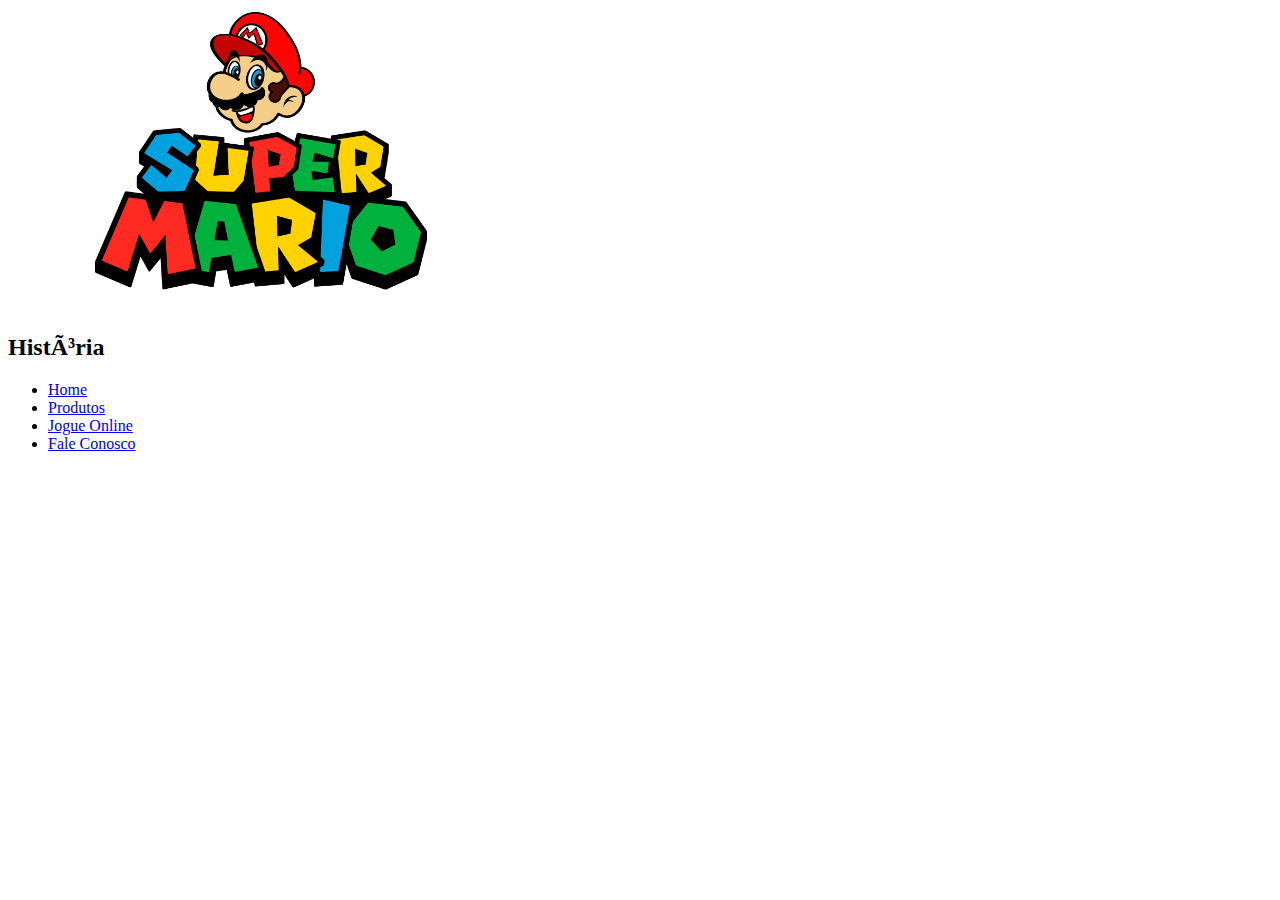
==== Index.html @ 59b5ff8b "03/05" ====
<!DOCTYPE html>
    <html lang="pt-BR">

    <head>
        <meta charset="uft-8"/>
        <meta name="description" content="Super Mario World, originalmente chamado no Japão de Super Mario
         Bros é um jogo eletrônico de plataforma desenvolvido pela Nintendo Entertainment Analysis
          & Development e publicado pela Nintendo, em 1990, para o console Super Nintendo Entertainment System (SNES). " />


          <meta name="keywords" content="Super Mario World, Super Nintendo, SNES9X, Video-games, Emuladores"/>
          <meta name="author" content="Osvaldo Manieri Junior"/>

          <meta http-equiv="refresh" content="300">

          <title>Super Mario World</title>

    </head>

    <header>        
        <a href="Index.html" class="link-logo">
            <img src="Dados/Imagens/Logo2.png" alt="logo-super-mario" width="40%"
            />
        </a>
        <br>
        <br>
        <h2> História</h2>
        <nav>
            <ul>
                <li><a href="index.html">Home</a></li>
                <li><a href="produtos.html"> Produtos</a></li>
                <li><a href="jogueonline.html">Jogue Online</a></li>
                <li><a href="faleconosco.html">Fale Conosco</a></li>
            </ul>
        </nav>
        
     </header>
     <main>
        <section>

        </section>
     </main>


    </html>
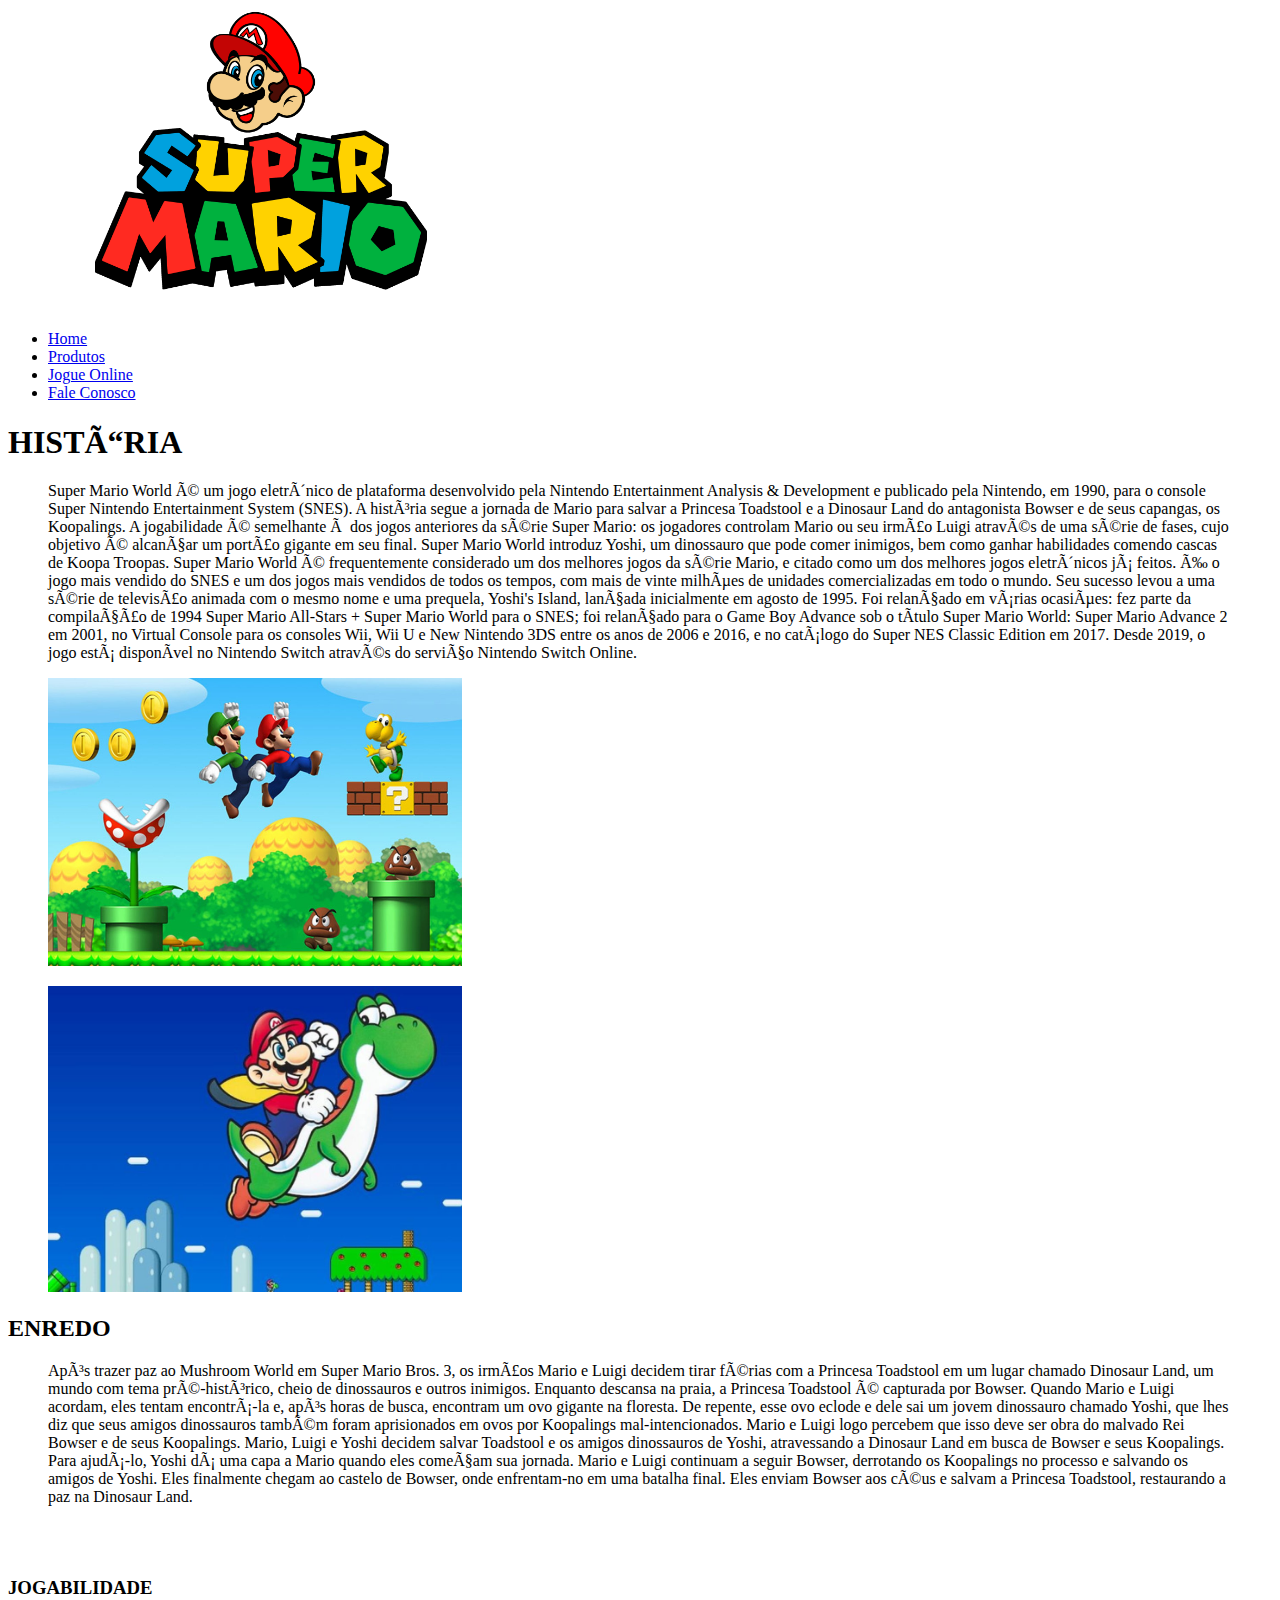
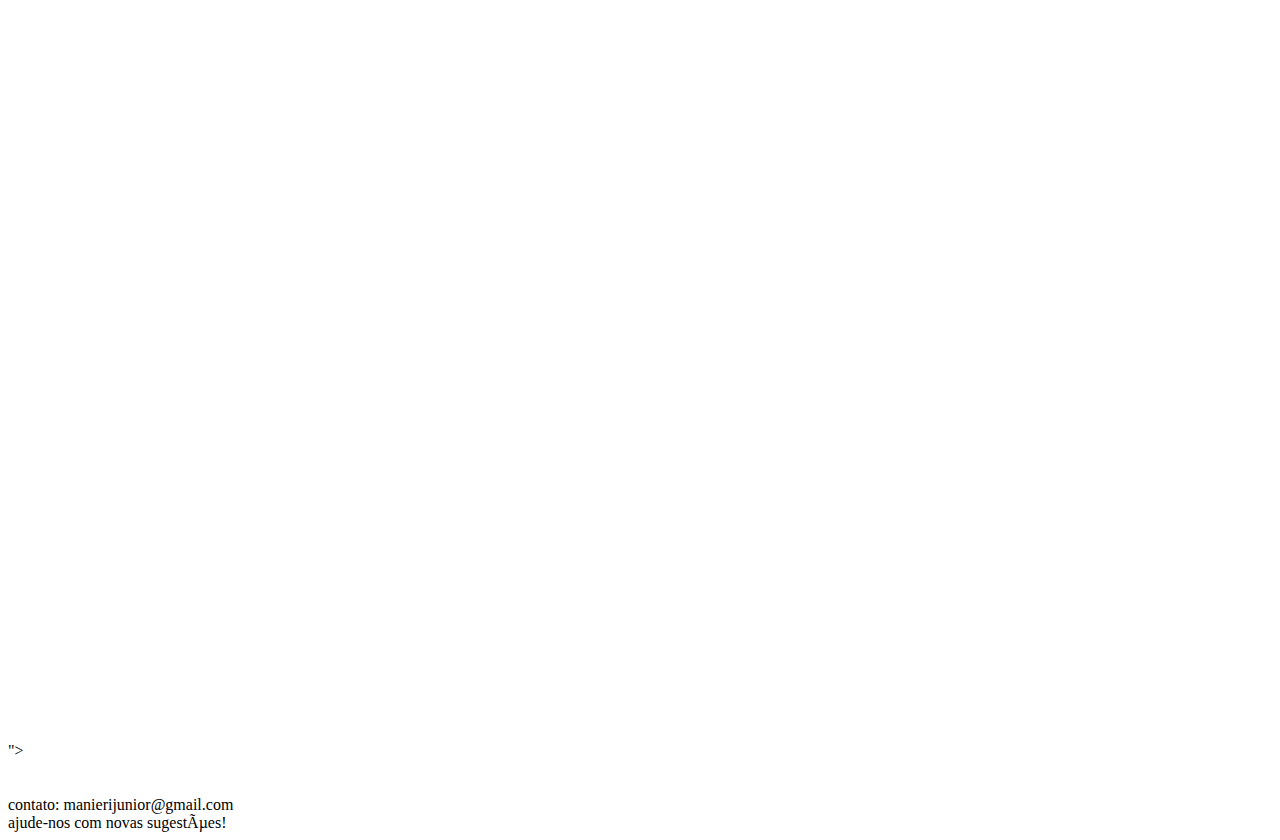
==== commit 34dc47bf: "16/05" ====
--- a/Index.html
+++ b/Index.html
@@ -12,19 +12,22 @@
           <meta name="author" content="Osvaldo Manieri Junior"/>
 
           <meta http-equiv="refresh" content="300">
-
+          <link rel="stylesheet" href="public/css/Estiloglobal.css" />
+          <link rel="stylesheet" href="public/css/index.css" />
           <title>Super Mario World</title>
 
     </head>
 
-    <header>        
-        <a href="Index.html" class="link-logo">
+    <body>
+
+         <header>        
+            <a href="Index.html" class="link-logo">
             <img src="Dados/Imagens/Logo2.png" alt="logo-super-mario" width="40%"
             />
         </a>
         <br>
         <br>
-        <h2> História</h2>
+        
         <nav>
             <ul>
                 <li><a href="index.html">Home</a></li>
@@ -35,11 +38,87 @@
         </nav>
         
      </header>
-     <main>
+     <main class="pagina">
+        
+        <h1 class="T1"> HISTÓRIA</h1>
+        
         <section>
 
+            <blockquote class="textoprincipal">
+                Super Mario World  é um jogo eletrônico de plataforma desenvolvido pela Nintendo Entertainment Analysis & Development e
+                 publicado pela Nintendo, em 1990, para o console Super Nintendo Entertainment System (SNES). A história segue a jornada de Mario para 
+                salvar a Princesa Toadstool e a Dinosaur Land do antagonista Bowser e de seus capangas, os Koopalings. A jogabilidade é semelhante à dos 
+                jogos anteriores da série Super Mario: os jogadores controlam Mario ou seu irmão Luigi através de uma série de fases,
+                 cujo objetivo é alcançar um portão gigante em seu final. Super Mario World introduz Yoshi, um dinossauro que pode comer inimigos, 
+                 bem como ganhar habilidades comendo cascas de Koopa Troopas. 
+                 Super Mario World é frequentemente considerado um dos melhores jogos da série Mario, e citado como um dos melhores jogos eletrônicos já feitos.
+                 É o jogo mais vendido do SNES e um dos jogos mais vendidos de todos os tempos, com mais de vinte milhões de unidades comercializadas em todo o mundo. 
+                 Seu sucesso levou a uma série de televisão animada com o mesmo nome e uma prequela, Yoshi's Island, lançada inicialmente em agosto de 1995. 
+                 Foi relançado em várias ocasiões: fez parte da compilação de 1994 Super Mario All-Stars + Super Mario World para o SNES; foi relançado para o Game Boy
+                Advance sob o título Super Mario World: Super Mario Advance 2 em 2001, no Virtual Console para os consoles Wii, Wii U e New Nintendo 3DS entre os anos 
+                 de 2006 e 2016, e no catálogo do Super NES Classic Edition em 2017. Desde 2019, o jogo está disponível no Nintendo Switch através do serviço Nintendo Switch Online. 
+           
+                
+                </blockquote>
+
         </section>
-     </main>
+        <section>
+                <figure>
+                        <img src="Dados\Imagens\01.jpg" width="35%" alt="Imagem Ilustrativa do Jogo!">  
+                
+                </figure>
+
+                <figure>
+                        <img src="Dados\Imagens\03.png" width="35%" alt="Imagem Ilustrativa do Jogo!">
+                </figure>
+        </section>
+        
+        
+    <h2 class="T1"> ENREDO</h2>
+     
+    <section>
+            <blockquote>
+                
+                Após trazer paz ao Mushroom World em Super Mario Bros. 3, os irmãos Mario e Luigi decidem tirar férias com a Princesa Toadstool em um lugar chamado Dinosaur Land, 
+                 um mundo com tema pré-histórico, cheio de dinossauros e outros inimigos. Enquanto descansa na praia, a Princesa Toadstool é capturada por Bowser. Quando Mario e 
+                 Luigi acordam, eles tentam encontrá-la e, após horas de busca, encontram um ovo gigante na floresta. De repente, esse ovo eclode e dele sai um jovem dinossauro 
+                 chamado Yoshi, que lhes diz que seus amigos dinossauros também foram aprisionados em ovos por Koopalings mal-intencionados. Mario e Luigi logo percebem que isso 
+                 deve ser obra do malvado Rei Bowser e de seus Koopalings. Mario, Luigi e Yoshi decidem salvar Toadstool e os amigos dinossauros de Yoshi, atravessando a Dinosaur 
+                 Land em busca de Bowser e seus Koopalings. Para ajudá-lo, Yoshi dá uma capa a Mario quando eles começam sua jornada. Mario e Luigi continuam a seguir Bowser, 
+                 derrotando os Koopalings no processo e salvando os amigos de Yoshi. Eles finalmente chegam ao castelo de Bowser, onde enfrentam-no em uma batalha final.
+                Eles enviam Bowser aos céus e salvam a Princesa Toadstool, restaurando a paz na Dinosaur Land.
+
+            </blockquote>
+
+        </section>
+     <br>
+     <br>
+        <h3 class="T1">JOGABILIDADE</h3>
+        
+    <section class="video-you-tube">
+     
+        <di>
+       
+            <iframe width="1280" height="720" src="https://www.youtube.com/embed/ejwxrD4E6io" title="Super Mario World - Zerado Completo - 100%" frameborder="0" allow="accelerometer; autoplay; clipboard-write; encrypted-media; gyroscope; picture-in-picture; web-share" allowfullscreen></iframe>">
 
 
+        </di>
+
+    </section>
+    
+    
+    </main>
+
+
+<br>
+<br>
+     <footer>
+        <section>
+            <span>contato: manierijunior@gmail.com </span><br/>
+            <span> ajude-nos com novas sugestões! </span>
+        </section>
+
+    </footer>
+
+</body>
     </html>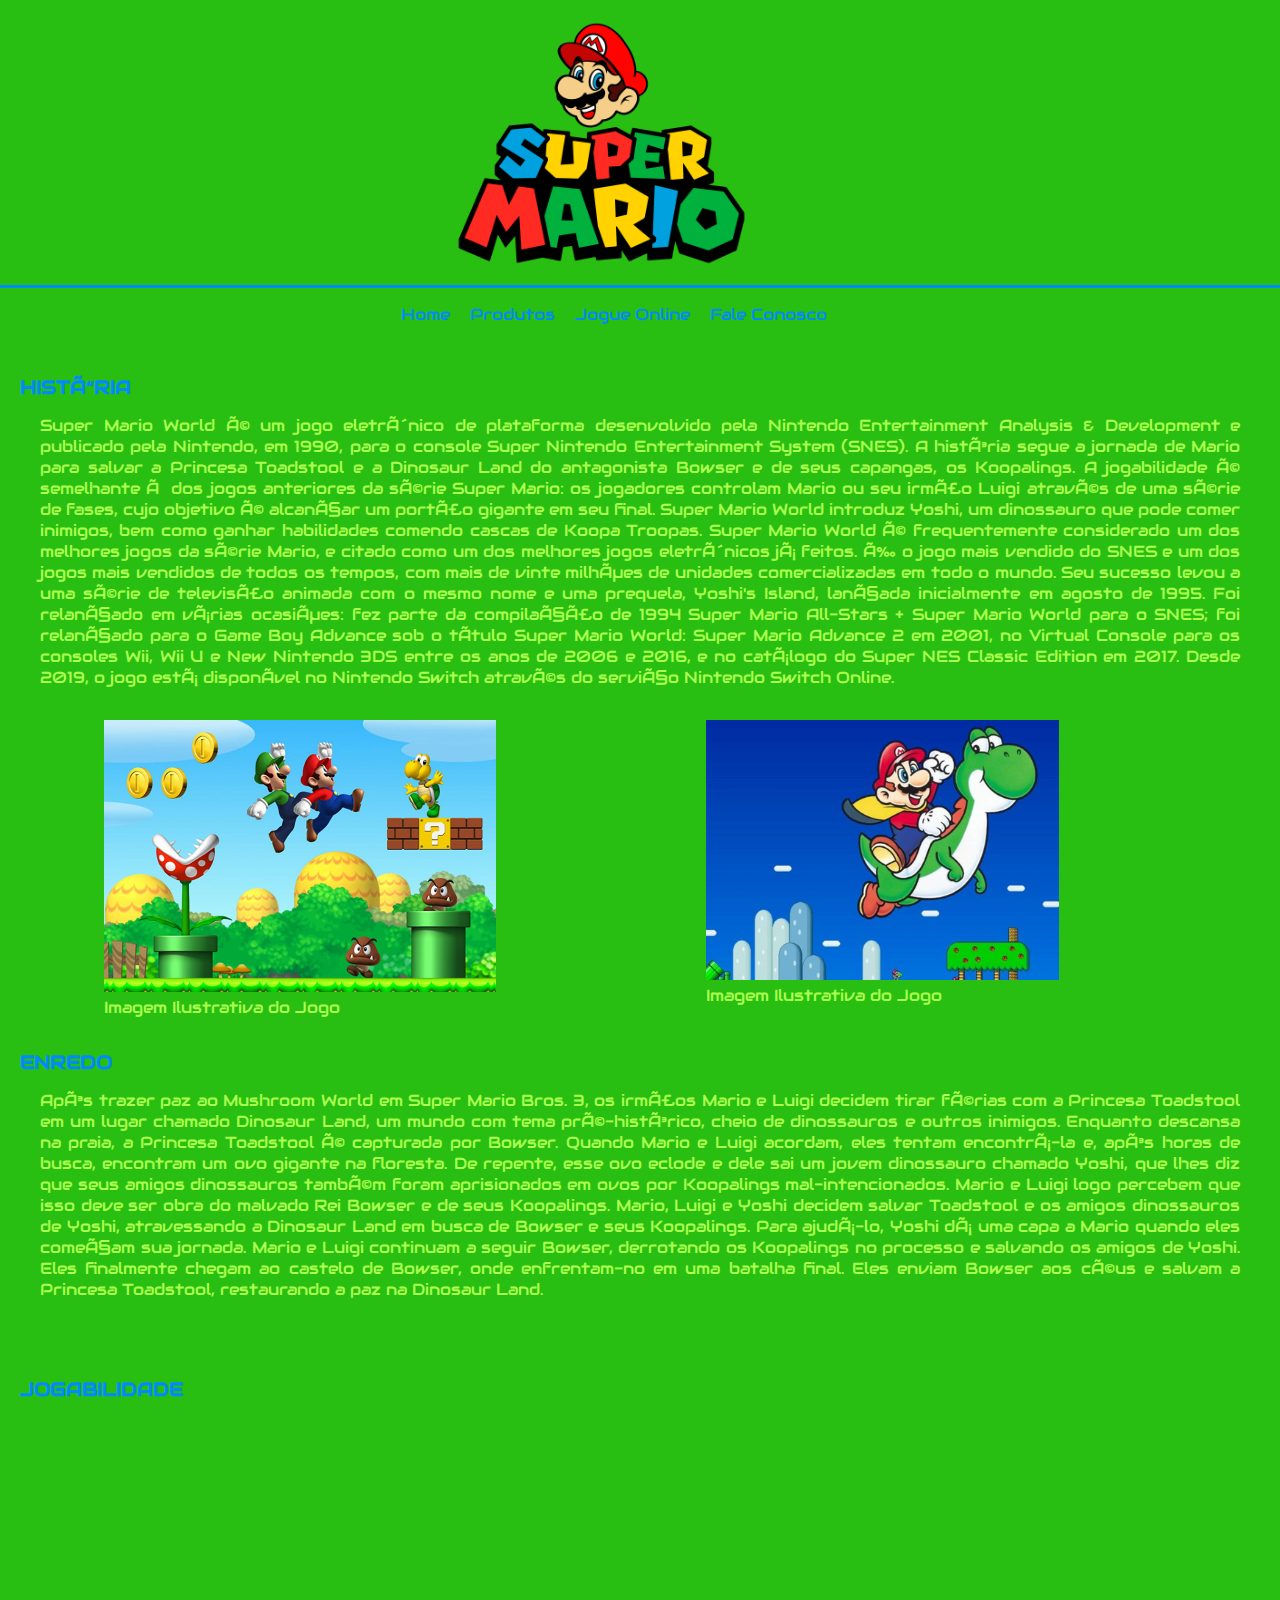
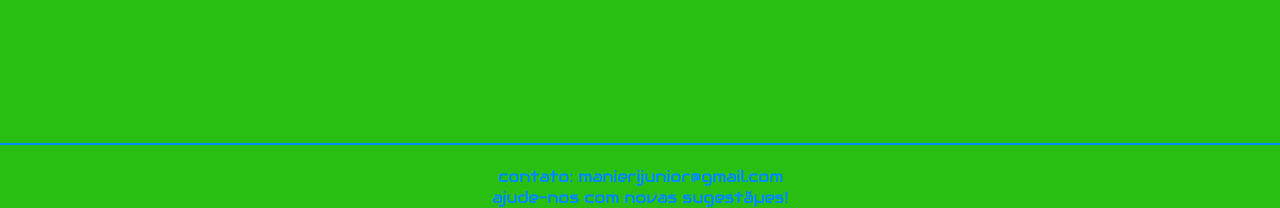
==== commit 2a2a2a77: "17/05" ====
--- a/Index.html
+++ b/Index.html
@@ -12,23 +12,26 @@
           <meta name="author" content="Osvaldo Manieri Junior"/>
 
           <meta http-equiv="refresh" content="300">
-          <link rel="stylesheet" href="public/css/Estiloglobal.css" />
-          <link rel="stylesheet" href="public/css/index.css" />
-          <title>Super Mario World</title>
+          <meta name="viewport" content="width=device-width, initial-scale=1.0" />
+          <link rel="stylesheet" href="CSS/header.css" />
+          <link rel="stylesheet" href="CSS/Estilo-global.css" />
+          <link rel="stylesheet" href="CSS/Index.css" />
+          <link rel="stylesheet" href="CSS/footer.css" />
+          <link rel="stylesheet" href="https://fonts.googleapis.com/css?family=Audiowide">
+          <title>   * Super Mario World  </title>
 
     </head>
 
     <body>
-
+      
          <header>        
             <a href="Index.html" class="link-logo">
-            <img src="Dados/Imagens/Logo2.png" alt="logo-super-mario" width="40%"
-            />
+            <img class="logo" src="Dados/Imagens/Logo2.png" alt="logo-super-mario" width="40%" />
         </a>
-        <br>
-        <br>
         
-        <nav>
+       
+        
+        <nav class="menu">
             <ul>
                 <li><a href="index.html">Home</a></li>
                 <li><a href="produtos.html"> Produtos</a></li>
@@ -36,13 +39,14 @@
                 <li><a href="faleconosco.html">Fale Conosco</a></li>
             </ul>
         </nav>
-        
+       
      </header>
+     <br>
      <main class="pagina">
         
         <h1 class="T1"> HISTÓRIA</h1>
         
-        <section>
+        <section class="texto1">
 
             <blockquote class="textoprincipal">
                 Super Mario World  é um jogo eletrônico de plataforma desenvolvido pela Nintendo Entertainment Analysis & Development e
@@ -62,21 +66,23 @@
                 </blockquote>
 
         </section>
-        <section>
-                <figure>
-                        <img src="Dados\Imagens\01.jpg" width="35%" alt="Imagem Ilustrativa do Jogo!">  
-                
+        <section class="imagens">
+
+                <figure class="imagem1">
+                        <img src="Dados\Imagens\01.jpg" width="75%" alt="Imagem super mario 1"/>  
+                            <figcaption>Imagem Ilustrativa do Jogo </figcaption>
                 </figure>
 
-                <figure>
-                        <img src="Dados\Imagens\03.png" width="35%" alt="Imagem Ilustrativa do Jogo!">
+                <figure class="imagem2">
+                        <img src="Dados\Imagens\03.png" width="75%" alt="Imagem super mario 2"/>
+                            <figcaption> Imagem Ilustrativa do Jogo</figcaption>
                 </figure>
         </section>
         
         
     <h2 class="T1"> ENREDO</h2>
      
-    <section>
+    <section class="texto2">
             <blockquote>
                 
                 Após trazer paz ao Mushroom World em Super Mario Bros. 3, os irmãos Mario e Luigi decidem tirar férias com a Princesa Toadstool em um lugar chamado Dinosaur Land, 
@@ -94,12 +100,13 @@
      <br>
      <br>
         <h3 class="T1">JOGABILIDADE</h3>
+        <br>
         
     <section class="video-you-tube">
      
-        <di>
+        <di class="video">
        
-            <iframe width="1280" height="720" src="https://www.youtube.com/embed/ejwxrD4E6io" title="Super Mario World - Zerado Completo - 100%" frameborder="0" allow="accelerometer; autoplay; clipboard-write; encrypted-media; gyroscope; picture-in-picture; web-share" allowfullscreen></iframe>">
+            <iframe width="400" height="275" frameborder="0" src="https://www.youtube.com/embed/ejwxrD4E6io" title="Super Mario World - Zerado Completo - 100%" frameborder="0" allow="accelerometer; autoplay; clipboard-write; encrypted-media; gyroscope; picture-in-picture; web-share" allowfullscreen></iframe>
 
 
         </di>
@@ -108,17 +115,17 @@
     
     
     </main>
+<br>
 
-
-<br>
-<br>
      <footer>
         <section>
+            <br>
             <span>contato: manierijunior@gmail.com </span><br/>
             <span> ajude-nos com novas sugestões! </span>
         </section>
 
     </footer>
 
+    
 </body>
     </html>--- a/CSS/header.css
+++ b/CSS/header.css
@@ -0,0 +1,46 @@
+/* ESTILOS DO HEADER */
+
+
+/* header.link-logo é referente a margem e as configurações de formatos da tabela do logo da página */
+header .link-logo {
+    display: block;
+    padding: 20px 25px 15px 10px;
+    border-bottom: 3.5px solid #008bf8;
+}
+
+
+header nav ul{
+
+    padding: 0;
+    text-align: center;
+}
+
+header nav ul li {
+
+    display: inline-block;
+}
+
+header nav ul li:not(:last-child) {
+
+        margin-right: 15px;
+}
+
+.menu {
+
+    position: relative;
+    right: 2%;
+}
+
+.menu li a {
+    color: #008bf8; 
+    text-decoration: none;
+}
+
+.menu li a:hover {
+
+    color: #89fc00;
+    text-decoration: underline; 
+}
+
+
+
--- a/CSS/Estilo-global.css
+++ b/CSS/Estilo-global.css
@@ -0,0 +1,53 @@
+/*ESTILO GLOBAL DO SITE */ 
+
+html {
+
+    height: 100px; }
+
+body{
+
+background-color: #29bf12;
+font-family:"Audiowide", sans-serif;
+ color: #abff4f;
+ margin: 0;
+
+}
+
+
+.T1 {
+
+        padding: 0 20px;
+        font-size: 1.2em;
+        text-transform:uppercase;
+        color: #008bf8;
+        font-family: "Audiowide", sans-serif;
+        text-align: left;
+}
+
+ .logo {
+    
+    width: 75%;
+    margin-left: 17%;
+    margin-right: auto;
+
+ }
+
+ .texto1 {
+
+    font-size: 1em;
+ }
+
+ .texto2 {
+
+    font-size: 1em;
+ }
+
+ @media screen and (min-width: 992px) {
+   
+ .logo {
+
+    width: 35%;
+    margin: auto 30%;
+ }
+    
+} --- a/CSS/Index.css
+++ b/CSS/Index.css
@@ -0,0 +1,55 @@
+/* ESTILO DA PAGINA INDEX */ 
+
+.T1 {
+
+    text-align:left;
+}
+
+.texto1 {
+
+    text-align:justify;
+}
+
+.texto2 {
+
+    text-align: justify;
+}
+
+ 
+ .video-you-tube{
+    
+    margin-left: 7px;
+    margin-right: auto;
+    width: 6em;
+    
+ }
+
+ @media screen and (min-width: 992px) {
+   
+    .imagem1{
+
+        width: 50%;
+
+    }
+
+    .imagem2{
+
+        width: 45%;
+
+    }
+
+    .imagens{
+
+        display: flex;
+        margin: auto 5%;
+    }
+    
+    .video-you-tube{
+    
+        margin-left: 15%;
+        margin-right: auto;
+        width: 6em;
+        
+     }
+
+} --- a/CSS/footer.css
+++ b/CSS/footer.css
@@ -0,0 +1,12 @@
+/* ESTILOS RELACIONADOS AO RODAPÉ */
+
+footer {
+  
+    text-align: center;
+    border-top: 2px solid #008bf8;
+    padding: 20 px;
+    margin: auto;
+    text-transform: lowercase;
+    color: #008bf8;
+
+}